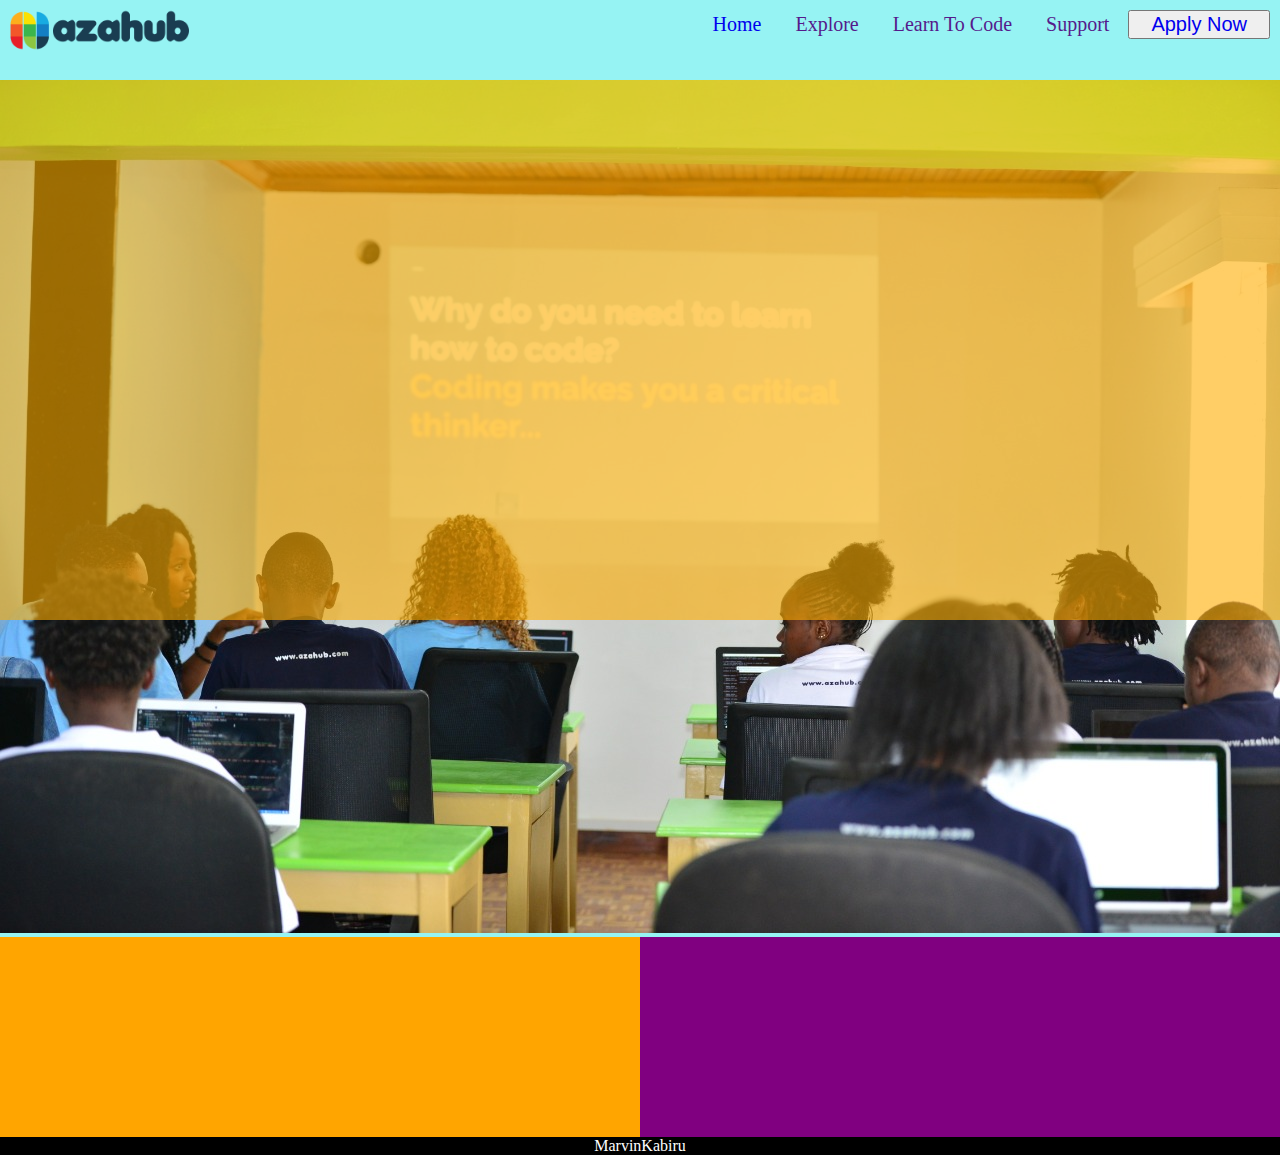
==== index.html @ 122efa74 "lecassist" ====
<!DOCTYPE html>
<html lang="en">
<head>
    <meta charset="UTF-8">
    <meta name="viewport" content="width=device-width, initial-scale=1.0">
    <meta http-equiv="X-UA-Compatible" content="ie=edge">
    <title>My Website</title>
    <link href="mywebstyle.css" type="text/css" rel="stylesheet"/>
</head>
<body id="body">
    <div id="topbar">
        <div id="topbarleft"></div>
        <div id="topbarright">
            <a href="#">Home</a>
            <a href="">Explore</a>
            <a href="">Learn To Code</a>
            <a href="">Support</a>
            <button><a href="apply.html">Apply Now</a></button>
        </div>
    </div>
    <div id="middlebar">
        
    </div>
    <img src="aza11.jpg" alt="" height="100%" width="100%">
    <div id="bottombar">
        <div id="bottombarleft"></div>
        <div id="bottombarright"></div>
    </div>
    <div id="footer">MarvinKabiru</div>
</body>
</html>
---- mywebstyle.css ----
html, body{
    padding:0%;
    margin:0%;
}
#body{
    background-color:rgb(150, 243, 243);
    margin-top:0;
    padding:0;

}


#topbar{
    height:60px;
    background-color: rgb(150, 243, 243);
    margin:0%;
    width:100%;
}
    

#topbarleft{
    width:14%;
    background-image: url("azalogo.png");
    background-size: cover;
    float:left;
    height:100%;  
    margin-left: 10px;

}

#topbarright{
    float:right;
    padding-right:25px;
    text-decoration: none;
    height:100%;
    padding: 10px;
}

#topbarright a{
    display:inline;
    font-size:20px;
    text-decoration:none;
    padding:15px;
}

#topbarright a:hover{
    padding: 10px;
    color:red;
}


#middlebar{
  background-color: rgba(255, 174, 0, 0.6);
  width: 100%;
  height: 60vh;
  position: absolute;
}

#middlebarleft{
    width:40%;
    background-color:yellow;
    float:left;
    height:100%;
    

}

#middlebarright{


}

#bottombar{
    width:100%;
    background-color:purple;
    height:200px;

}

#bottombarleft{
    width:50%;
    background-color:orange;
    height:100%;

}

#bottombarright{

}

#footer{
    height:10%;
    width:100%;
    color:white;
    background-color:black;
    text-align:center;

}
#bodyform{
    background-color: rgb(64, 233, 219);
}
input[type=text], select {
    width: 90%;
    padding: 12px 20px;
    margin: 8px 0;
    display: inline-block;
    border: 1px solid #ccc;
    border-radius: 4px;
    box-sizing: border-box;
  }
  input[type=text]:hover {
    background-color:rgb(235, 219, 219);
  }

  input[type=number], select {
    width: 90%;
    padding: 12px 20px;
    margin: 8px 0;
    display: inline-block;
    border: 1px solid #ccc;
    border-radius: 4px;
    box-sizing: border-box;
  }
  
  input[type=textarea], select {
    width: 90%;
    padding: 12px 20px;
    margin: 8px 0;
    display: inline-block;
    border: 1px solid #ccc;
    border-radius: 4px;
    box-sizing: border-box;
  }
  input[type=submit] {
    width: 100%;
    background-color: blue;
    color: white;
    padding: 14px 20px;
    margin: 8px 0;
    border: none;
    border-radius: 4px;
    cursor: pointer;
  }
  
  input[type=email], select {
    width: 90%;
    padding: 12px 20px;
    margin: 8px 0;
    display: inline-block;
    border: 1px solid #ccc;
    border-radius: 4px;
    box-sizing: border-box;
  }

  input[type=password], select {
    width: 90%;
    padding: 12px 20px;
    margin: 8px 0;
    display: inline-block;
    border: 1px solid #ccc;
    border-radius: 4px;
    box-sizing: border-box;
  }

  input[type=date], select {
    width: 30%;
    padding: 12px 20px;
    margin: 8px 0;
    display: inline-block;
    border: 1px solid #ccc;
    border-radius: 4px;
    box-sizing: border-box;
  }
  input[type=submit]:hover {
    background-color:rgb(136, 136, 212);
  }
  
  #bodyform{
    border-radius: 5px;
    background-color: rgb(150, 243, 243);
    padding: 20px;
  }
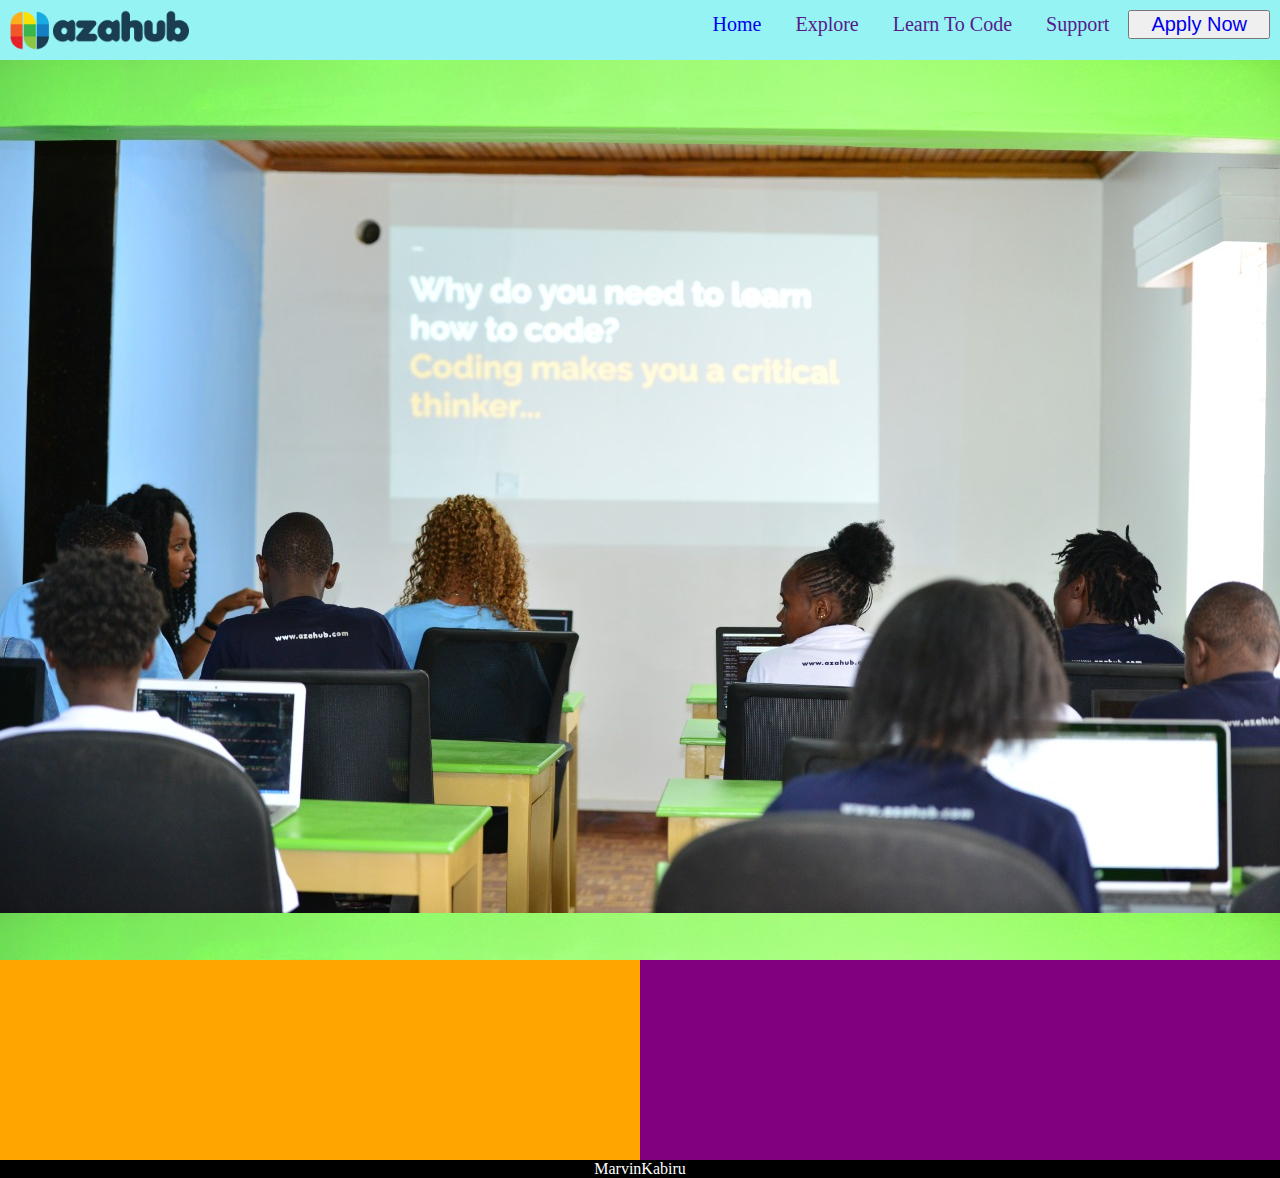
==== commit 0f8fe010: "mineweb" ====
--- a/index.html
+++ b/index.html
@@ -18,10 +18,11 @@
             <button><a href="apply.html">Apply Now</a></button>
         </div>
     </div>
+    <div class="faded">
     <div id="middlebar">
-        
+        <!-- <img src="aza11.jpg" alt="" height="500vh" width="100%"> -->
     </div>
-    <img src="aza11.jpg" alt="" height="100%" width="100%">
+</div>
     <div id="bottombar">
         <div id="bottombarleft"></div>
         <div id="bottombarright"></div>
--- a/mywebstyle.css
+++ b/mywebstyle.css
@@ -50,10 +50,11 @@
 
 
 #middlebar{
-  background-color: rgba(255, 174, 0, 0.6);
+  background-color: rgba(100, 10, 67, 0.4);
   width: 100%;
-  height: 60vh;
-  position: absolute;
+  background-image: url("aza11.jpg");
+  height: 100vh;
+
 }
 
 #middlebarleft{
@@ -61,7 +62,7 @@
     background-color:yellow;
     float:left;
     height:100%;
-    
+
 
 }
 
